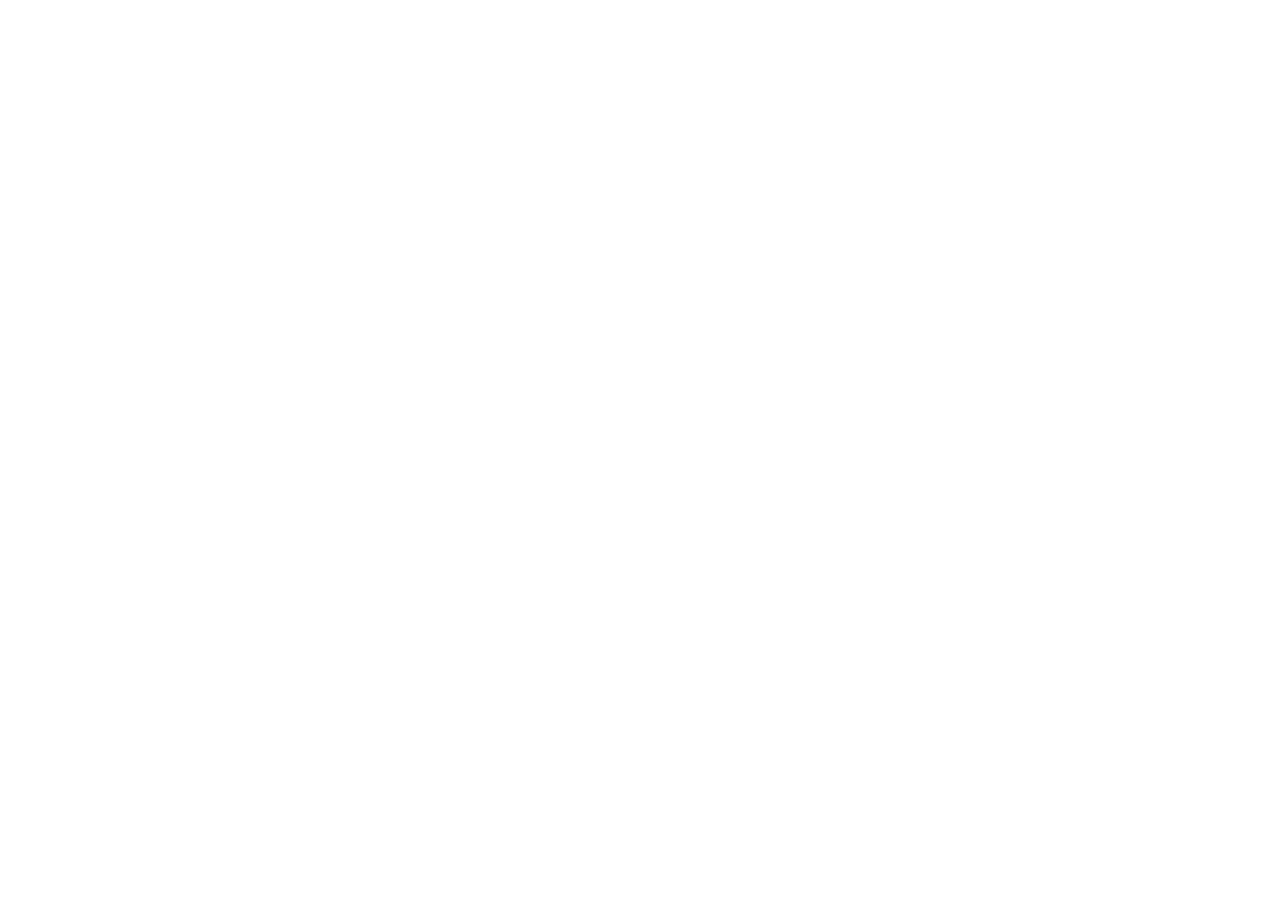
==== index.html @ 278685e2 "add blank index.html score.html style.css script.js & score.js to repo" ====
<!DOCTYPE html>
<html lang="en">
<head>
    <meta charset="UTF-8">
    <meta http-equiv="X-UA-Compatible" content="IE=edge">
    <meta name="viewport" content="width=device-width, initial-scale=1.0">
    <title>JavaScript-Quiz</title>
    <link rel="stylesheet" href="style.css">
</head>
<body>
    
    <script src="script.js"></script>
</body>
</html>
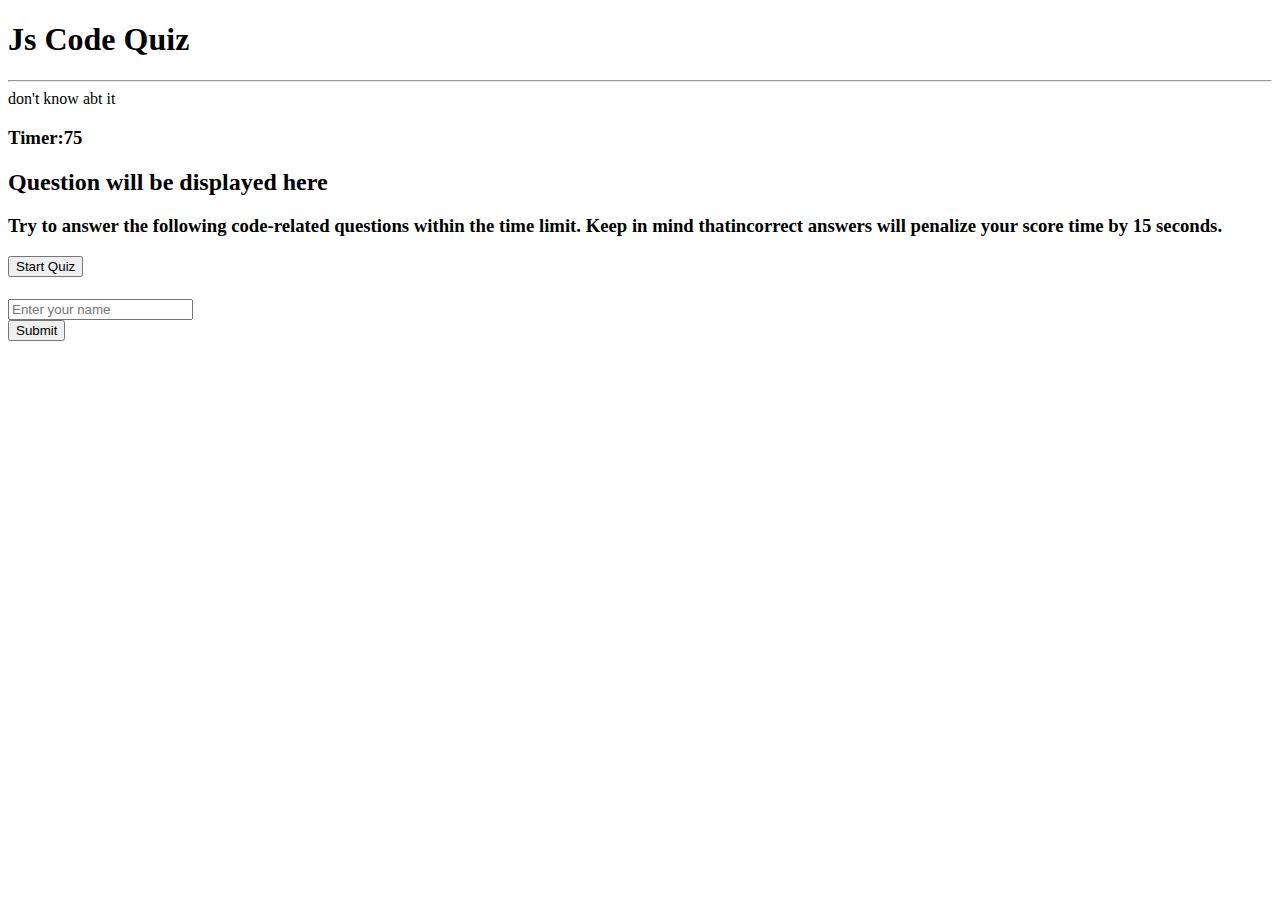
==== commit 91451226: "add all the required divs,ids, & classes to index.html for landing page" ====
--- a/index.html
+++ b/index.html
@@ -1,5 +1,6 @@
 <!DOCTYPE html>
 <html lang="en">
+
 <head>
     <meta charset="UTF-8">
     <meta http-equiv="X-UA-Compatible" content="IE=edge">
@@ -7,8 +8,48 @@
     <title>JavaScript-Quiz</title>
     <link rel="stylesheet" href="style.css">
 </head>
+
 <body>
-    
+    <main>
+        <div>
+            <div>
+                <div>
+                    <h1>Js Code Quiz</h1>
+                </div>
+                <hr>
+                <div class="nused"> don't know abt it</div>
+                <div class="timerDiv">
+                    <h3 class="TimerDisplayNone" id="timecounter">Timer:<span id="timer">75</span></h3>
+                </div>
+            </div>
+
+            <div class="questionsCollctn" id="quiz-questions">
+                <h2 id="questions-collection">Question will be displayed here</h2>
+                <div id="answer-choices"></div>
+                <h3 id="alert"></h3>
+            </div>
+
+            <div>
+                <h3 class="quizinfo" id="quizInfo">
+                    Try to answer the following code-related questions within
+                    the time limit. Keep in mind thatincorrect answers will
+                    penalize your score time by 15 seconds.
+                </h3>
+                <button class="startBtn" id="startQuiz-btn">Start Quiz</button>
+            </div>
+
+            <div id="addScore">
+                <h5><span id="score"></span></h5>
+                <input type="text" placeholder="Enter your name" id="inputScore">
+                <div>
+                    <button id="submitScoreBtn">Submit</button>
+                </div>
+            </div>
+
+        </div>
+    </main>
+
     <script src="script.js"></script>
 </body>
+
 </html>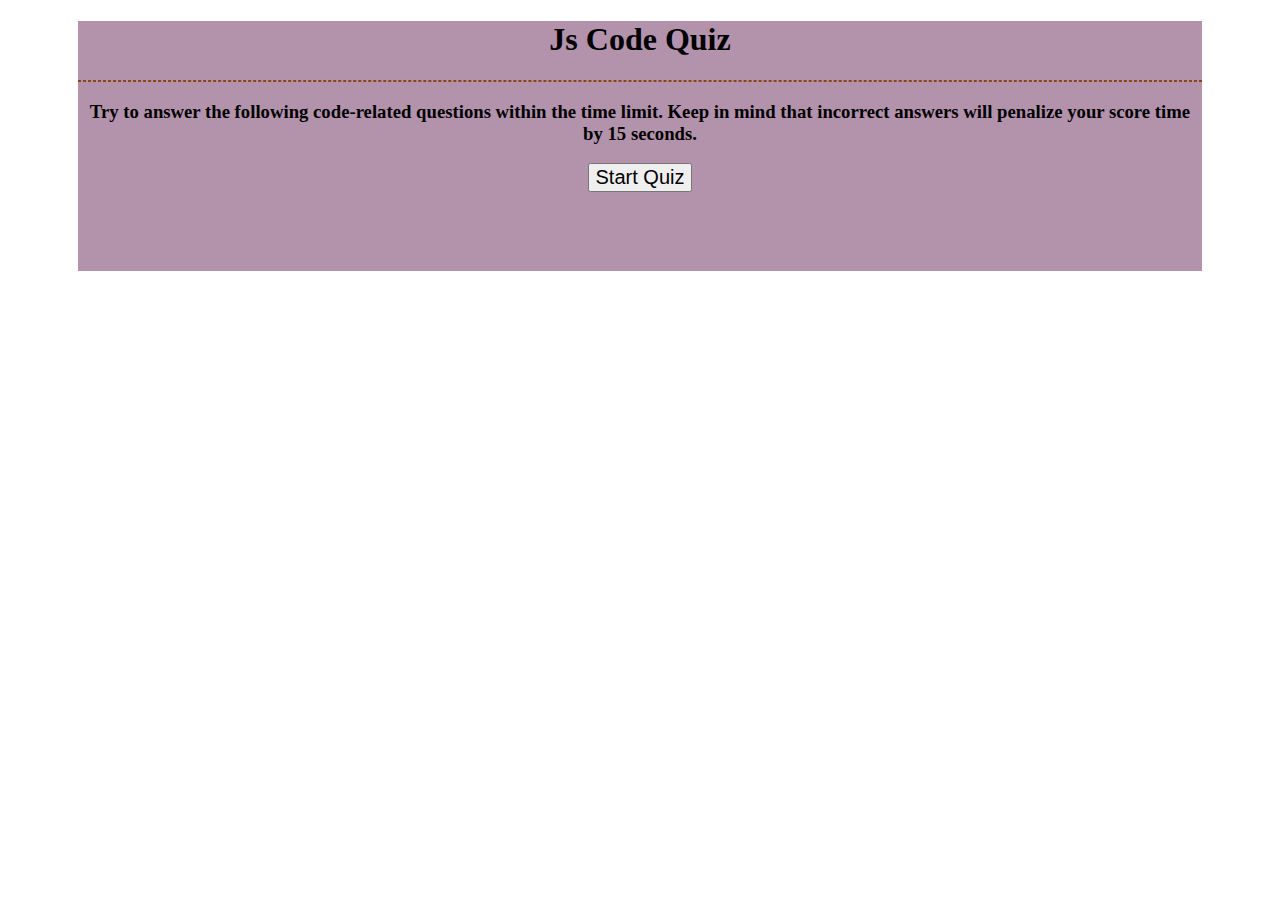
==== commit b8e71aa5: "edit <h3> content in index.html & start writing readme.md" ====
--- a/index.html
+++ b/index.html
@@ -32,7 +32,7 @@
             <div>
                 <h3 class="quizinfo" id="quizInfo">
                     Try to answer the following code-related questions within
-                    the time limit. Keep in mind thatincorrect answers will
+                    the time limit. Keep in mind that incorrect answers will
                     penalize your score time by 15 seconds.
                 </h3>
                 <button class="startBtn" id="startQuiz-btn">Start Quiz</button>
--- a/style.css
+++ b/style.css
@@ -0,0 +1,45 @@
+main {
+    background-color: #b392ac;
+    text-align: center;
+    height: 250px;
+    margin-left: 70px;
+    margin-right: 70px;
+    position: relative;
+}
+
+hr {
+    border: 1px dashed saddlebrown;
+}
+.nused {
+    display: none;
+}
+
+.TimerDisplayNone {
+    float: right;
+    margin-right: 20px;
+    display: none;
+}
+
+/* .quizinfo {
+    display: none;
+} */
+
+/* .startBtn {
+    display: none;
+} */
+
+.questionsCollctn {
+    display: none;
+}
+
+/* #quiz-questions {
+    display: none;
+} */
+
+#addScore {
+    display: none;
+}
+
+#startQuiz-btn {
+    font-size: 20px;
+}
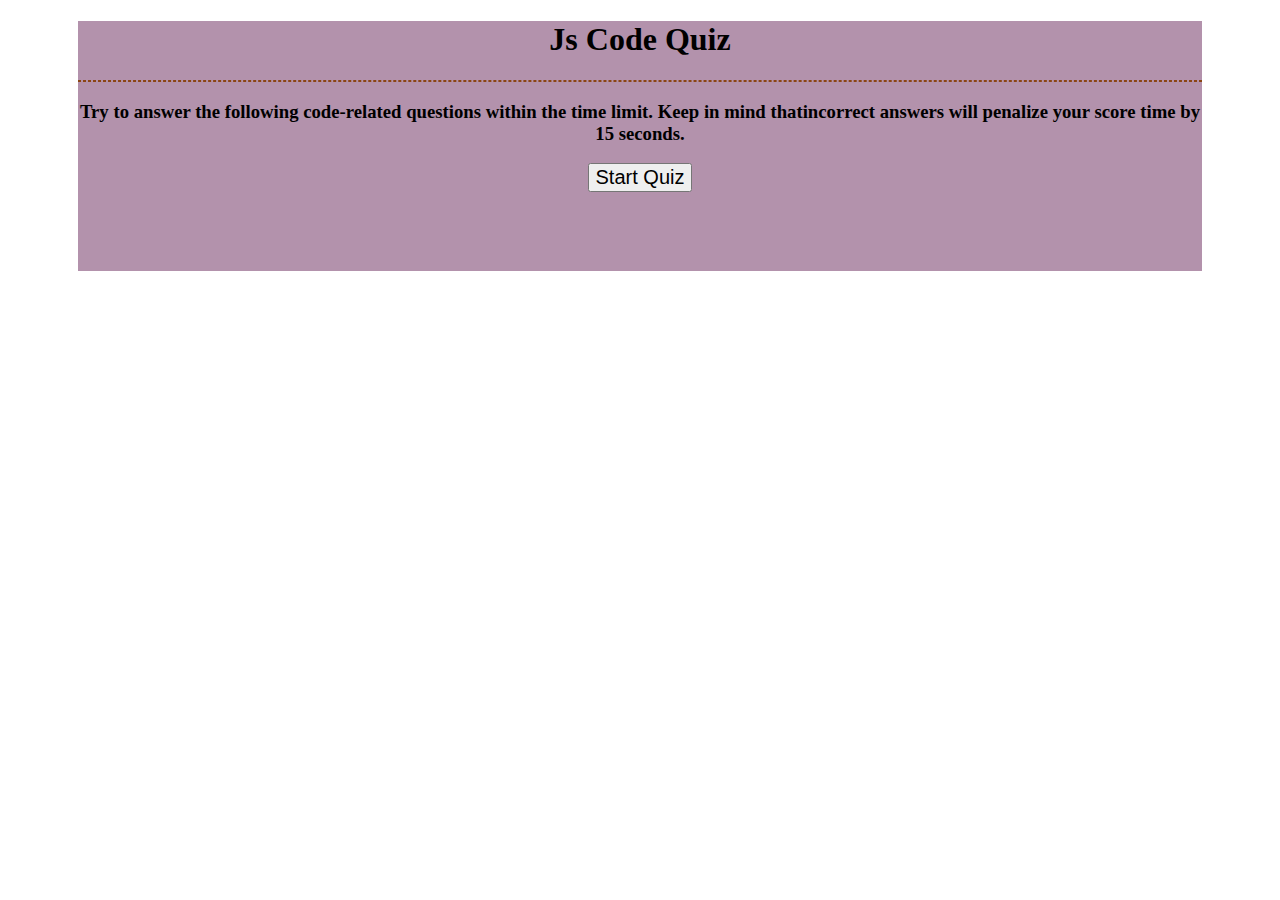
==== commit 4222d8ba: "link both html to the corrosponding js file.Make some minor style change in css." ====
--- a/index.html
+++ b/index.html
@@ -5,7 +5,7 @@
     <meta charset="UTF-8">
     <meta http-equiv="X-UA-Compatible" content="IE=edge">
     <meta name="viewport" content="width=device-width, initial-scale=1.0">
-    <title>JavaScript-Quiz</title>
+    <title>Quiz1</title>
     <link rel="stylesheet" href="style.css">
 </head>
 
@@ -30,15 +30,18 @@
             </div>
 
             <div>
+                <!-- <p id="quizInfo">Try to answer the following code-related
+                    questions within
+                    the time limit. Keep in mind thatincorrect answers will penalize your score time by 15 seconds.</p> -->
                 <h3 class="quizinfo" id="quizInfo">
                     Try to answer the following code-related questions within
-                    the time limit. Keep in mind that incorrect answers will
+                    the time limit. Keep in mind thatincorrect answers will
                     penalize your score time by 15 seconds.
                 </h3>
                 <button class="startBtn" id="startQuiz-btn">Start Quiz</button>
             </div>
 
-            <div id="addScore">
+            <div id="scoreDiv" class="addScore">
                 <h5><span id="score"></span></h5>
                 <input type="text" placeholder="Enter your name" id="inputScore">
                 <div>
--- a/style.css
+++ b/style.css
@@ -36,7 +36,7 @@
     display: none;
 } */
 
-#addScore {
+.addScore {
     display: none;
 }
 
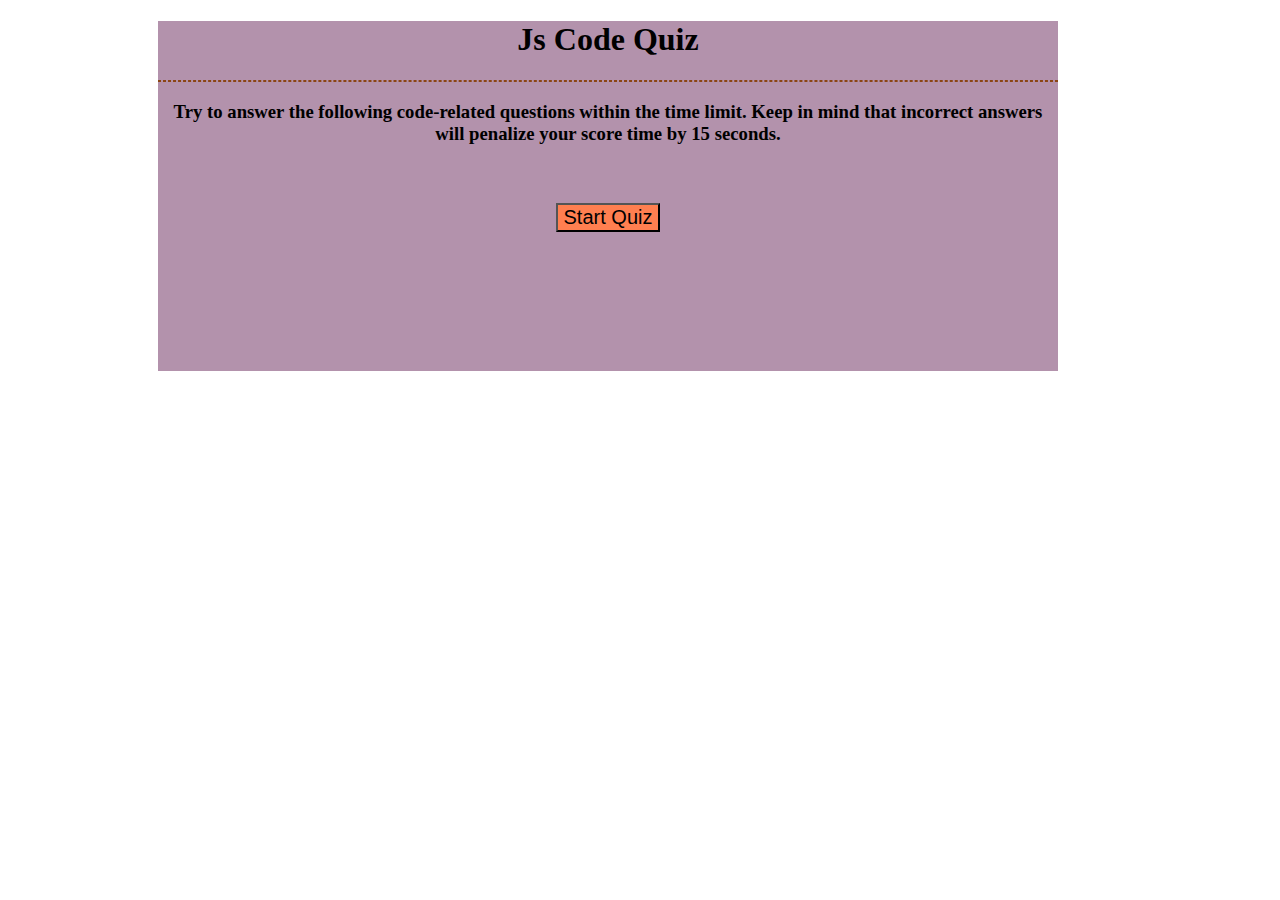
==== commit 86af9838: "edit index.html div with class: quizinfo" ====
--- a/index.html
+++ b/index.html
@@ -35,7 +35,7 @@
                     the time limit. Keep in mind thatincorrect answers will penalize your score time by 15 seconds.</p> -->
                 <h3 class="quizinfo" id="quizInfo">
                     Try to answer the following code-related questions within
-                    the time limit. Keep in mind thatincorrect answers will
+                    the time limit. Keep in mind that incorrect answers will
                     penalize your score time by 15 seconds.
                 </h3>
                 <button class="startBtn" id="startQuiz-btn">Start Quiz</button>
--- a/style.css
+++ b/style.css
@@ -1,8 +1,9 @@
 main {
     background-color: #b392ac;
     text-align: center;
-    height: 250px;
-    margin-left: 70px;
+    height: 350px;
+    width: 900px;
+    margin-left: 150px;
     margin-right: 70px;
     position: relative;
 }
@@ -42,4 +43,21 @@
 
 #startQuiz-btn {
     font-size: 20px;
+    background-color: coral;
+    margin-top: 40px;
 }
+
+#highScoresDiv {
+    background-color: #b392ac;
+    text-align: center;
+    height: 350px;
+    width: 900px;
+    margin-left: 150px;
+    margin-right: 70px;
+    position: relative;
+}
+
+#backButton, #clearScores {
+    background-color: darkgoldenrod;
+    font-size: 20px;
+}